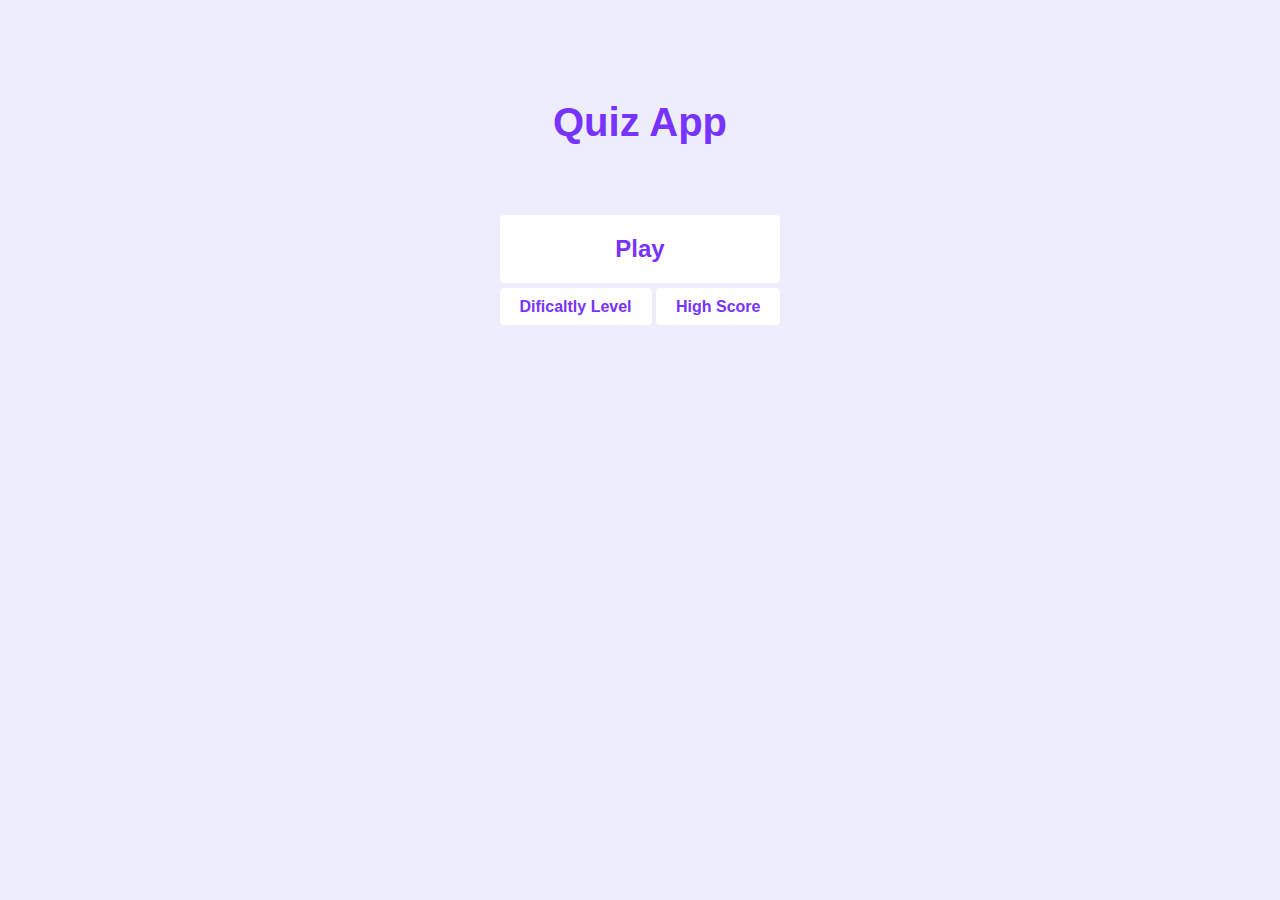
==== index.html @ 1374a877 "second commit (start end page js)" ====
<!DOCTYPE html>
<html lang="en">
<head>
    <meta charset="UTF-8">
    <meta name="viewport" content="width=device-width, initial-scale=1.0">
    <title>Quiz App</title>
    <link rel="stylesheet" href="./css/./global.css">
    <link rel="stylesheet" href="./css/style.css">
    <link rel="preconnect" href="https://fonts.googleapis.com">
    <link rel="preconnect" href="https://fonts.gstatic.com" crossorigin>
    <link href="https://fonts.googleapis.com/css2?family=Orbitron&display=swap" rel="stylesheet">
</head>
<body>
    <h1>Quiz App</h1>

    <div class="items">
        <a href="./game.html" class="play">Play</a>
        <div class="container">
            <a href="" class="dificaltly-level">Dificaltly Level</a>
            <a href="" class="score">High Score</a>
        </div>
    </div>
    

    <script src="./script.js"></script>
</body>
</html>
---- css/global.css ----
* {
    padding: 0;
    margin: 0;
    box-sizing: border-box;
    font-family: Arial, Helvetica, sans-serif;
}

body {
    /* max-width: 1000px; */
    margin-top: auto;
    background-color: #eeedfb;
    display: flex;
    flex-direction: column;
    align-items: center;
    padding-top: 100px;
}
---- css/style.css ----
h1 {
    color: #7733ff;
    margin-bottom: 50px;
    font-size: 2.5rem;
}

.items {
    text-align: center;
    padding: 20px;
    width: fit-content;
    display: flex;
    flex-direction: column;
}

a {
    background-color: #fff;
    margin-bottom: 15px;
    text-decoration: none;
    color: #7733ff;
    border-radius: 4px;
    transition: all 0.3s ease-in;
}

.play {
    padding: 20px 40px;
    font-size: 1.5rem;
    font-weight: bold;
}

.dificaltly-level, .score {
    padding: 10px 20px;
    font-size: 1rem;
    font-weight: bold;
}

a:hover {
    background-color: #7733ff;
    color: #fff;
}
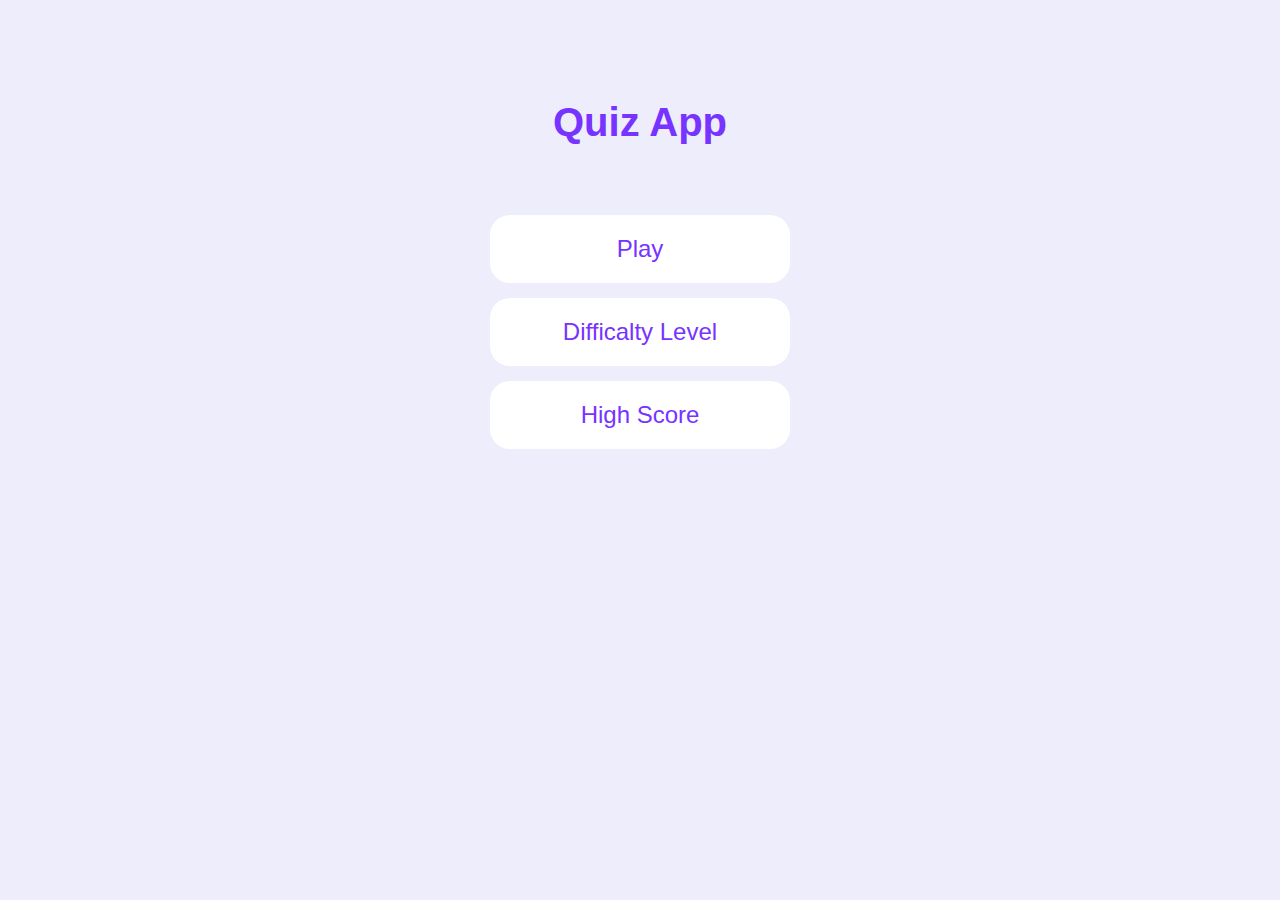
==== commit 13d9a4c8: "final commit" ====
--- a/index.html
+++ b/index.html
@@ -15,10 +15,8 @@
 
     <div class="items">
         <a href="./game.html" class="play">Play</a>
-        <div class="container">
-            <a href="" class="dificaltly-level">Dificaltly Level</a>
-            <a href="" class="score">High Score</a>
-        </div>
+            <a href="./difficulty.html" class="dificaltly-level">Difficalty Level</a>
+            <a href="./scores.html" class="score">High Score</a>
     </div>
     
 
--- a/css/style.css
+++ b/css/style.css
@@ -21,16 +21,11 @@
     transition: all 0.3s ease-in;
 }
 
-.play {
-    padding: 20px 40px;
+.play, .dificaltly-level, .score {
+    padding: 20px 30px;
     font-size: 1.5rem;
-    font-weight: bold;
-}
-
-.dificaltly-level, .score {
-    padding: 10px 20px;
-    font-size: 1rem;
-    font-weight: bold;
+    border-radius: 20px;
+    width: 300px;
 }
 
 a:hover {
